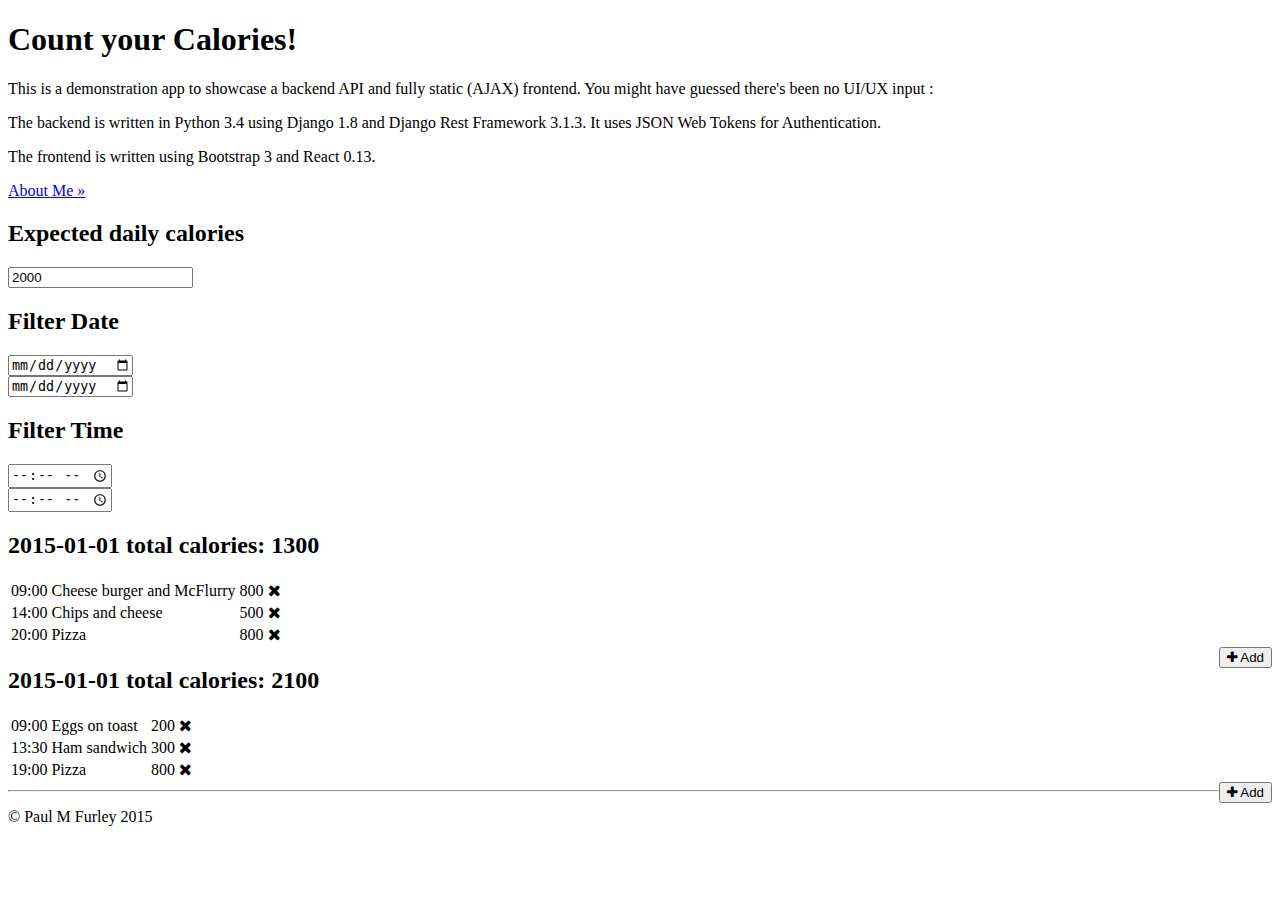
==== frontend/mockup.html @ 497db615 "Add React starter kit Javascript" ====
<!DOCTYPE html>
<html lang="en">
  <head>
    <meta charset="utf-8">
    <meta http-equiv="X-UA-Compatible" content="IE=edge">
    <meta name="viewport" content="width=device-width, initial-scale=1">
    <!-- The above 3 meta tags *must* come first in the head; any other head content must come *after* these tags -->
    <meta name="description" content="">
    <meta name="author" content="Paul M Furley">

    <title>Count Your Calories | Paul M Furley</title>

    <!-- Bootstrap core CSS -->
    <link href="css/bootstrap.min.css" rel="stylesheet">

    <link href="css/calories.css" rel="stylesheet">
    <link rel="stylesheet" href="//maxcdn.bootstrapcdn.com/font-awesome/4.3.0/css/font-awesome.min.css">

    <!-- Just for debugging purposes. Don't actually copy these 2 lines! -->
    <!--[if lt IE 9]><script src="../../assets/js/ie8-responsive-file-warning.js"></script><![endif]-->
    <script src="../../assets/js/ie-emulation-modes-warning.js"></script>

    <script type="text/javascript" src="http://livejs.com/live.js"></script>

    <script src="js/react-0.13.3/build/react.js"></script>
    <script src="js/react-0.13.3/build/JSXTransformer.js"></script>


    <!-- HTML5 shim and Respond.js for IE8 support of HTML5 elements and media queries -->
    <!--[if lt IE 9]>
      <script src="https://oss.maxcdn.com/html5shiv/3.7.2/html5shiv.min.js"></script>
      <script src="https://oss.maxcdn.com/respond/1.4.2/respond.min.js"></script>
    <![endif]-->
  </head>

  <body>

    <!-- Main jumbotron for a primary marketing message or call to action -->
    <div class="jumbotron">
      <div class="container">
        <h1>Count your Calories!</h1>
        <p>
        This is a demonstration app to showcase a backend API and fully static
        (AJAX) frontend. You might have guessed there's been no UI/UX input :
        </p>

        <p>
        The backend is written in Python 3.4 using Django 1.8 and Django Rest
        Framework 3.1.3. It uses JSON Web Tokens for Authentication.
        </p>

        <p>
        The frontend is written using Bootstrap 3 and React 0.13.
        <p><a class="btn btn-primary btn-lg" href="http://paulfurley.com" role="button">About Me &raquo;</a></p>
      </div>
    </div>

    <div>
      <div class="container">
        <div class="row">
          <div class="col-md-12">
            <h2>Expected daily calories</h2>
            <form class="form-inline">
              <div class="form-group">
                <label class="sr-only" for="expectedDailyCalories">From date</label>
                <input type="number" class="form-control" id="expectedDailyCalories" value="2000">
              </div>
            </form>
          </div>
        </div>
        <div class="row">
          <div class="col-md-6">
            <h2>Filter Date</h2>
            <form class="form-inline">
              <div class="form-group">
                <label class="sr-only" for="inputFromDate">From date</label>
                <input type="date" class="form-control" id="inputFromDate">
              </div>
              <div class="form-group">
                <label class="sr-only" for="inputToDate">To date</label>
                <input type="date" class="form-control" id="inputToDate">
              </div>
            </form>
          </div>
          <div class="col-md-6">
            <h2>Filter Time</h2>
            <form class="form-inline">
              <div class="form-group">
                <label class="sr-only" for="inputFromTime">From time</label>
                <input type="time" class="form-control" id="inputFromTime">
              </div>
              <div class="form-group">
                <label class="sr-only" for="inputToTime">To time</label>
                <input type="time" class="form-control" id="inputToTime">
              </div>
            </form>
          </div>
        </div>

      </div>

      <div class="container">
        <div class="row">
          <div class="col-md-12">
            <h2>2015-01-01 <span class="small highlight-green"> total calories: 1300</span></h3>

            <table class="table">
              <tbody>
              <tr>
                <td>09:00</td>
                <td>Cheese burger and McFlurry</td>
                <td>800</td>
                <td><i class="fa fa-times"></i></td>
              </tr>
              <tr>
                <td>14:00</td>
                <td>Chips and cheese</td>
                <td>500</td>
                <td><i class="fa fa-times"></i></td>
              </tr>
              <tr>
                <td>20:00</td>
                <td>Pizza</td>
                <td>800</td>
                <td><i class="fa fa-times"></i></td>
              </tr>
              </tbody>
            </table>
            <button type="button" class="btn btn-success pull-right"><i class="fa fa-plus"></i> Add</button>
          </div>
        </div>

        <div class="row">
          <div class="col-md-12">
            <h2>2015-01-01 <span class="small highlight-red"> total calories: 2100</span></h3>

            <table class="table">
              <tbody>
              <tr>
                <td>09:00</td>
                <td>Eggs on toast</td>
                <td>200</td>
                <td><i class="fa fa-times"></i></td>
              </tr>
              <tr>
                <td>13:30</td>
                <td>Ham sandwich</td>
                <td>300</td>
                <td><i class="fa fa-times"></i></td>
              </tr>
              <tr>
                <td>19:00</td>
                <td>Pizza</td>
                <td>800</td>
                <td><i class="fa fa-times"></i></td>
              </tr>
              </tbody>
            </table>
            <button type="button" class="btn btn-success pull-right"><i class="fa fa-plus"></i> Add</button>
          </div>
        </div>

      </div>
    </div>

    <div class="container">
    <hr>

      <footer>
        <p>&copy; Paul M Furley 2015</p>
      </footer>
    </div> <!-- /container -->


    <!-- Bootstrap core JavaScript
    ================================================== -->
    <!-- Placed at the end of the document so the pages load faster -->
    <script src="https://ajax.googleapis.com/ajax/libs/jquery/1.11.3/jquery.min.js"></script>
    <script src="js/bootstrap.min.js"></script>
    <!-- IE10 viewport hack for Surface/desktop Windows 8 bug -->
    <script src="../../assets/js/ie10-viewport-bug-workaround.js"></script>
  </body>
</html>
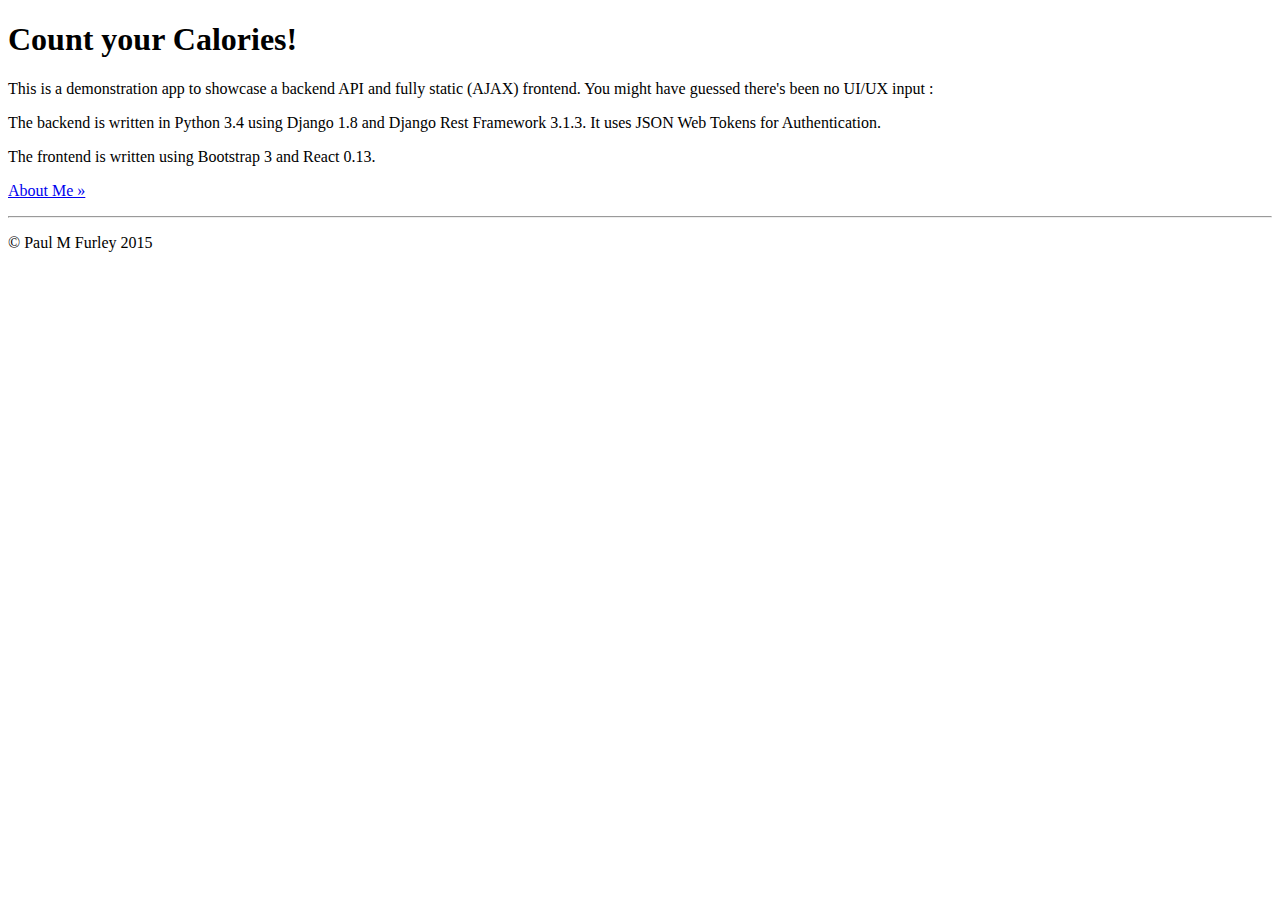
==== commit 8bf1a8a5: "Add local copy of jQuery" ====
--- a/frontend/mockup.html
+++ b/frontend/mockup.html
@@ -14,7 +14,7 @@
     <link href="css/bootstrap.min.css" rel="stylesheet">
 
     <link href="css/calories.css" rel="stylesheet">
-    <link rel="stylesheet" href="//maxcdn.bootstrapcdn.com/font-awesome/4.3.0/css/font-awesome.min.css">
+    <link rel="stylesheet" href="css/font-awesome.min.css">
 
     <!-- Just for debugging purposes. Don't actually copy these 2 lines! -->
     <!--[if lt IE 9]><script src="../../assets/js/ie8-responsive-file-warning.js"></script><![endif]-->
@@ -24,6 +24,8 @@
 
     <script src="js/react-0.13.3/build/react.js"></script>
     <script src="js/react-0.13.3/build/JSXTransformer.js"></script>
+    <script src="js/moment.min.js"></script>
+    <script type="text/jsx" src="app.js"></script>
 
 
     <!-- HTML5 shim and Respond.js for IE8 support of HTML5 elements and media queries -->
@@ -55,113 +57,9 @@
       </div>
     </div>
 
-    <div>
-      <div class="container">
-        <div class="row">
-          <div class="col-md-12">
-            <h2>Expected daily calories</h2>
-            <form class="form-inline">
-              <div class="form-group">
-                <label class="sr-only" for="expectedDailyCalories">From date</label>
-                <input type="number" class="form-control" id="expectedDailyCalories" value="2000">
-              </div>
-            </form>
-          </div>
-        </div>
-        <div class="row">
-          <div class="col-md-6">
-            <h2>Filter Date</h2>
-            <form class="form-inline">
-              <div class="form-group">
-                <label class="sr-only" for="inputFromDate">From date</label>
-                <input type="date" class="form-control" id="inputFromDate">
-              </div>
-              <div class="form-group">
-                <label class="sr-only" for="inputToDate">To date</label>
-                <input type="date" class="form-control" id="inputToDate">
-              </div>
-            </form>
-          </div>
-          <div class="col-md-6">
-            <h2>Filter Time</h2>
-            <form class="form-inline">
-              <div class="form-group">
-                <label class="sr-only" for="inputFromTime">From time</label>
-                <input type="time" class="form-control" id="inputFromTime">
-              </div>
-              <div class="form-group">
-                <label class="sr-only" for="inputToTime">To time</label>
-                <input type="time" class="form-control" id="inputToTime">
-              </div>
-            </form>
-          </div>
-        </div>
+    <div id="calorieCounterAppPlaceholder">
+    </div>
 
-      </div>
-
-      <div class="container">
-        <div class="row">
-          <div class="col-md-12">
-            <h2>2015-01-01 <span class="small highlight-green"> total calories: 1300</span></h3>
-
-            <table class="table">
-              <tbody>
-              <tr>
-                <td>09:00</td>
-                <td>Cheese burger and McFlurry</td>
-                <td>800</td>
-                <td><i class="fa fa-times"></i></td>
-              </tr>
-              <tr>
-                <td>14:00</td>
-                <td>Chips and cheese</td>
-                <td>500</td>
-                <td><i class="fa fa-times"></i></td>
-              </tr>
-              <tr>
-                <td>20:00</td>
-                <td>Pizza</td>
-                <td>800</td>
-                <td><i class="fa fa-times"></i></td>
-              </tr>
-              </tbody>
-            </table>
-            <button type="button" class="btn btn-success pull-right"><i class="fa fa-plus"></i> Add</button>
-          </div>
-        </div>
-
-        <div class="row">
-          <div class="col-md-12">
-            <h2>2015-01-01 <span class="small highlight-red"> total calories: 2100</span></h3>
-
-            <table class="table">
-              <tbody>
-              <tr>
-                <td>09:00</td>
-                <td>Eggs on toast</td>
-                <td>200</td>
-                <td><i class="fa fa-times"></i></td>
-              </tr>
-              <tr>
-                <td>13:30</td>
-                <td>Ham sandwich</td>
-                <td>300</td>
-                <td><i class="fa fa-times"></i></td>
-              </tr>
-              <tr>
-                <td>19:00</td>
-                <td>Pizza</td>
-                <td>800</td>
-                <td><i class="fa fa-times"></i></td>
-              </tr>
-              </tbody>
-            </table>
-            <button type="button" class="btn btn-success pull-right"><i class="fa fa-plus"></i> Add</button>
-          </div>
-        </div>
-
-      </div>
-    </div>
 
     <div class="container">
     <hr>
@@ -175,7 +73,7 @@
     <!-- Bootstrap core JavaScript
     ================================================== -->
     <!-- Placed at the end of the document so the pages load faster -->
-    <script src="https://ajax.googleapis.com/ajax/libs/jquery/1.11.3/jquery.min.js"></script>
+    <script src="js/jquery.min.js"></script>
     <script src="js/bootstrap.min.js"></script>
     <!-- IE10 viewport hack for Surface/desktop Windows 8 bug -->
     <script src="../../assets/js/ie10-viewport-bug-workaround.js"></script>
